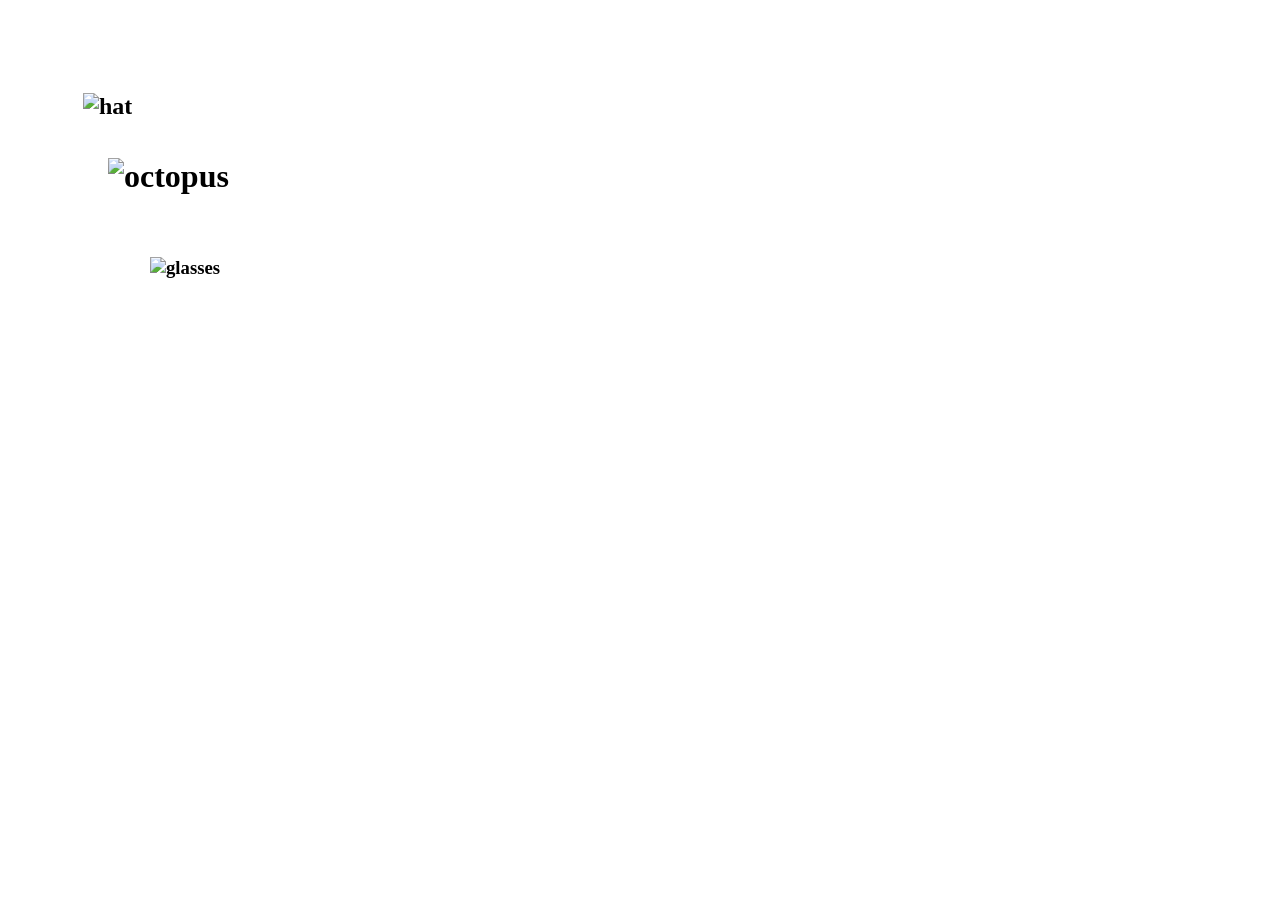
==== css/positioning/index.html @ 9771cd8b "Added index.html to display our octopus, and added style.css to position the accessories" ====
<!DOCTYPE html>
<html>
  <head>
    <title> Stylish Octopus</title>
    <link rel="stylesheet" href="style.css" type="text/css">
  </head>
  <body>
    
  <h1>
  	<img src="octopus.png" alt="octopus">
  </h1>

  <h2>
  	<img src="hat.png" alt="hat">
  </h2>

  <h3>
  	<img src="glasses.png" alt="glasses">
  </h3>



  </body>
</html>
---- css/positioning/style.css ----
body {
position: relative;
}

h1 {
z-index: 1;
position: absolute;
 top: 100px;
 left: 50px;
 margin: 50px;

}

h2 {
z-index: 2;
position: absolute;
 top: 65px;
 left: 75px;
}

h3 {
z-index: 3;
position: absolute;
 top: 230px;
 left: 142px;
}
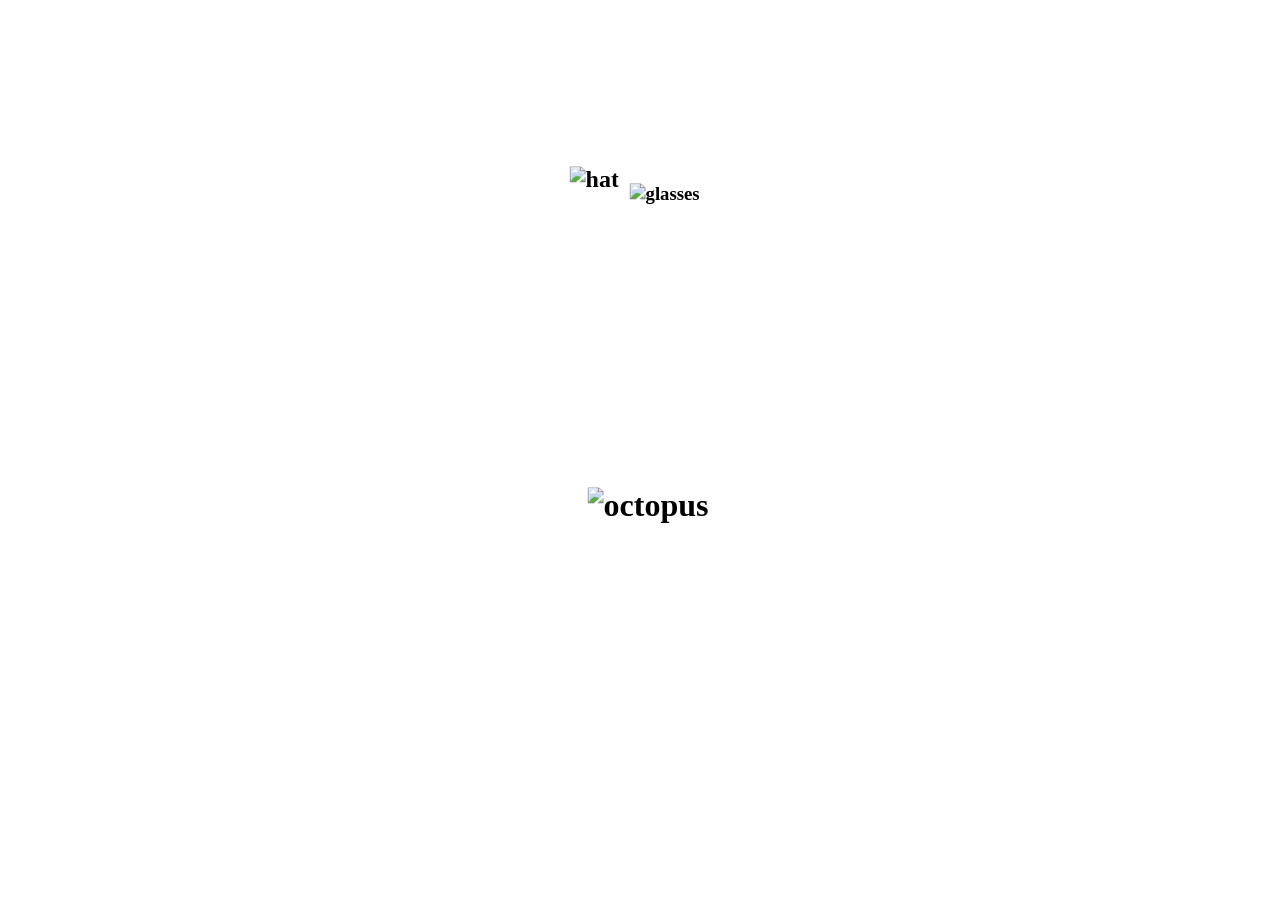
==== commit 83feff70: "added class in index and change positioning from static to non-static" ====
--- a/css/positioning/index.html
+++ b/css/positioning/index.html
@@ -10,11 +10,11 @@
   	<img src="octopus.png" alt="octopus">
   </h1>
 
-  <h2>
+  <h2 class="accessories">
   	<img src="hat.png" alt="hat">
   </h2>
 
-  <h3>
+  <h3 class="accessories">
   	<img src="glasses.png" alt="glasses">
   </h3>
 
--- a/css/positioning/style.css
+++ b/css/positioning/style.css
@@ -1,26 +1,34 @@
 body {
-position: relative;
+position: absolute;
+ top: 50%;
+ left: 50%;
+ transform: translate(-50%, -50%);
+ margin-top: 100px;
 }
+
+
 
 h1 {
 z-index: 1;
-position: absolute;
- top: 100px;
- left: 50px;
- margin: 50px;
-
 }
 
-h2 {
+
+.accessories{
 z-index: 2;
-position: absolute;
- top: 65px;
- left: 75px;
 }
 
+
+
+h2 {
+position: relative;
+ top: -380px;
+ left: -18px;
+}
+
+
+
 h3 {
-z-index: 3;
-position: absolute;
- top: 230px;
- left: 142px;
+position: relative;
+ top: -410px;
+ left: 42px;
 }
